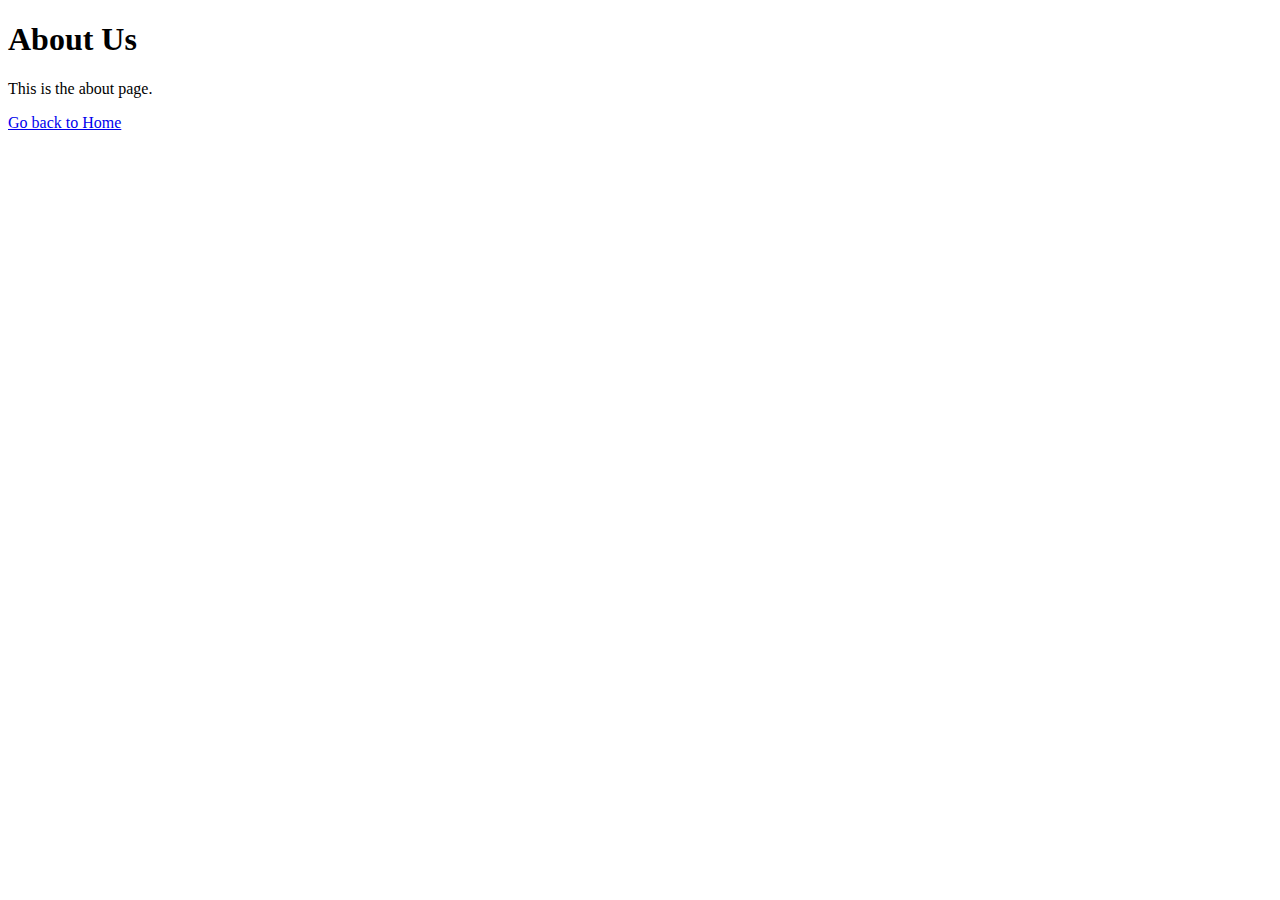
==== docs/about/about.html @ 99c329bb "Update index.html and styles" ====
<!DOCTYPE html>
<link rel="stylesheet" type="text/css" href="{{ url_for('static', filename='style.css') }}">
<html lang="en">
<head>
    <meta charset="UTF-8">
    <meta name="viewport" content="width=device-width, initial-scale=1.0">
    <title>About</title>
</head>
<body>
    <h1>About Us</h1>
    <p>This is the about page.</p>
    <a href="/">Go back to Home</a>
</body>
</html>
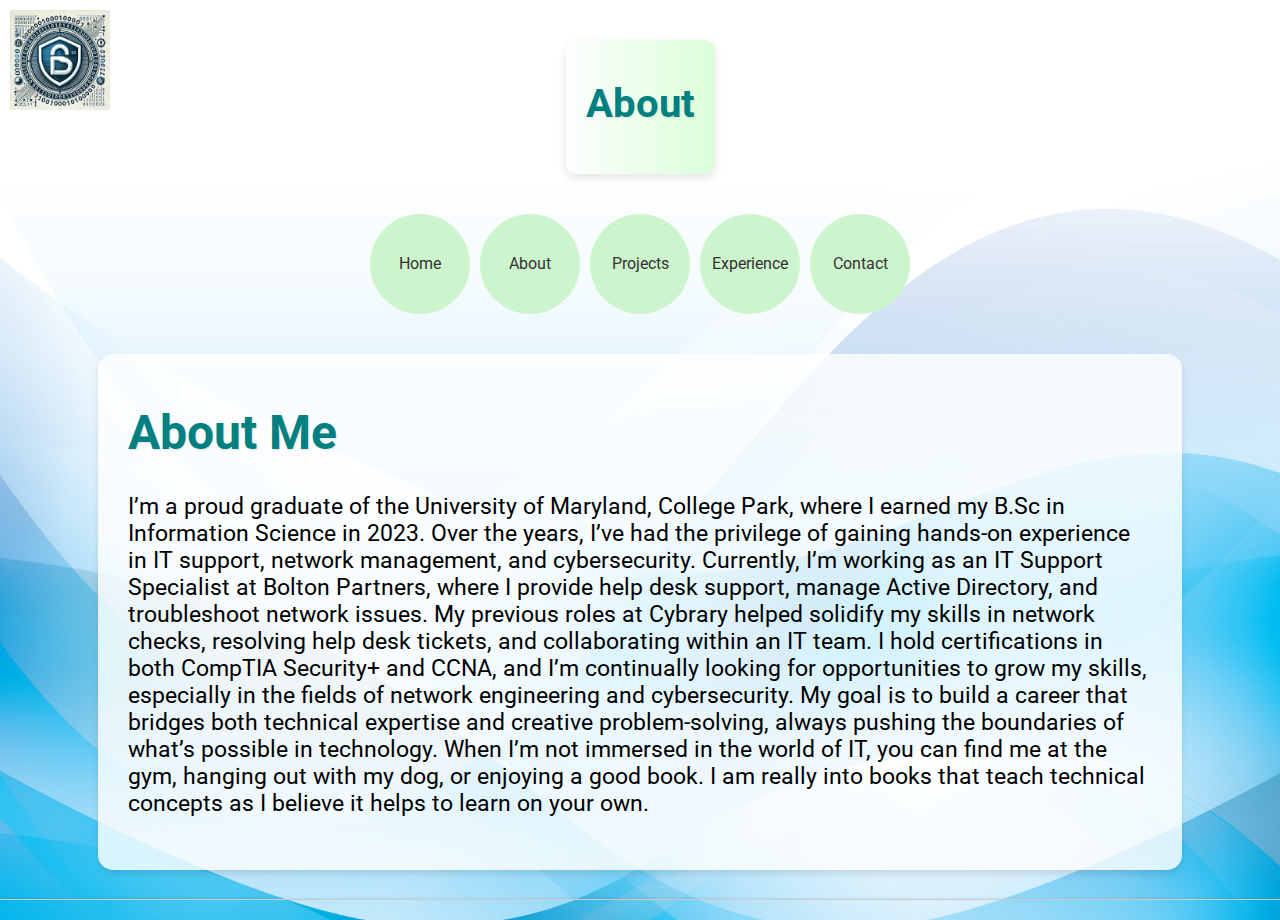
==== commit d505a8d8: "update" ====
--- a/docs/about/about.html
+++ b/docs/about/about.html
@@ -1,15 +1,46 @@
 <!DOCTYPE html>
-<link rel="stylesheet" type="text/css" href="{{ url_for('static', filename='style.css') }}">
 <html lang="en">
 <head>
     <meta charset="UTF-8">
     <meta name="viewport" content="width=device-width, initial-scale=1.0">
-    <title>About</title>
+    <title>About Me - Dan Soltis</title>
+    <link rel="stylesheet" href="../static/css/style.css">
 </head>
 <body>
-    <h1>About Us</h1>
-    <p>This is the about page.</p>
-    <a href="/">Go back to Home</a>
+    <header>
+       <div class="welcome-container">
+        <h1>About</h1>
+        </div> 
+    <img src="../static/images/logo.jpg" alt="DS Logo" class="logo"> 
+    <nav class="social-nav">
+        <!-- Navigation Links -->
+        <a href="../index.html" class="nav-icon">Home</a> <!-- Going up to the docs directory first -->
+        <a href="about.html" class="nav-icon">About</a> <!-- Same directory -->
+        <a href="../projects.html" class="nav-icon">Projects</a> <!-- Assuming projects.html is in the docs directory -->
+        <a href="../experience/exp.html" class="nav-icon">Experience</a>
+        <a href="../contact.html" class="nav-icon">Contact</a>
+    </nav>
+    </header>
+    <main>
+        <section class="hero">
+            <div class="about-section">
+            <h1>About Me</h1>
+            <p>I’m a proud graduate of the University of Maryland, College Park, where I earned my B.Sc in Information Science in 2023. Over the years, I’ve had the privilege of gaining hands-on experience in IT support, network management, and cybersecurity. Currently, I’m working as an IT Support Specialist at Bolton Partners, where I provide help desk support, manage Active Directory, and troubleshoot network issues. My previous roles at Cybrary helped solidify my skills in network checks, resolving help desk tickets, and collaborating within an IT team.
+
+            I hold certifications in both CompTIA Security+ and CCNA, and I’m continually looking for opportunities to grow my skills, especially in the fields of network engineering and cybersecurity. My goal is to build a career that bridges both technical expertise and creative problem-solving, always pushing the boundaries of what’s possible in technology.
+
+            When I’m not immersed in the world of IT, you can find me at the gym, hanging out with my dog, or enjoying a good book. I am really into books that teach technical concepts as I believe it helps to learn on your own.</p>
+            <!-- Add more detailed information about yourself here -->
+            </div>
+        </section>
+    </main>
+
+    <footer>
+        <!-- Footer content, keep it consistent across all pages -->
+    </footer>
+
+    <!-- JavaScript links, if any -->
 </body>
 </html>
 
+
--- a/docs/static/css/style.css
+++ b/docs/static/css/style.css
@@ -0,0 +1,193 @@
+/* Correct path if style.css and space_background.jpg are in the same directory */
+@import url('https://fonts.googleapis.com/css2?family=Roboto:wght@400;700&display=swap');
+
+main {
+    padding-bottom: 30px; /* Adjust this value as needed to ensure no overlap */
+}
+html, body {
+    font-family: 'Roboto', sans-serif;
+    color: #333;
+    margin: 0;
+    padding: 0;
+    background-color: whitesmoke; /* Light gray background for better readability */
+    background-size: cover;
+    min-height: 100vh
+    height: 100%;
+}
+
+body {
+    background-color: whitesmoke;
+    background-image: url('../images/backround.jpg'); /* Ensure this path is correct */
+    background-size: 100%; /* Cover the entire viewport without repeating */
+    background-position: center; /* Center the background image */
+    background-repeat: no-repeat; /* Do not repeat the image */
+    min-height: 100vh; 
+    color: #cdf5cd; /* Set text color to black for visibility */
+    width: 100%; 
+    height: 100%;
+}
+header {
+    display: flex;
+    flex-direction: column;
+    align-items: center;
+    justify-content: center;
+    text-align: center;
+    padding: 20px 0;
+}
+
+h1 {
+    color: #008080;
+    font-size: 2.5em; /* Increase font size */
+    font-weight: bold; /* Make the font bolder */
+    text-shadow: 1px 1px 2px rgba(0,0,0,0.1); /* Optional: Adds a subtle shadow for depth */
+    margin-top: 0px; /* Adjusts space above the text */
+    padding-top: 20px; /* Adds padding on the top for better spacing */
+}
+
+h2, h3 {
+    color: #008080;
+    font-size: 2.5em; /* Increase font size */
+    font-weight: bold; /* Make the font bolder */
+    text-shadow: 1px 1px 2px rgba(0,0,0,0.1); /* Optional: Adds a subtle shadow for depth */
+    margin-top: 0px; /* Adjusts space above the text */
+    padding-top: 20px; /* Adds padding on the top for better spacing */
+
+}
+
+
+
+p {
+    color: #000000;
+    font-size: 1.2em;
+}
+
+button {
+    color: #008080 !important;
+    margin-top: 10px;
+    padding: 10px 20px;
+    background-color: #cdf5cd !important; /* Button background color */
+    border: none;
+    border-radius: 5px;
+    cursor: pointer;
+    font-size: 1em;
+}
+
+button:hover {
+    background-color: #f0f0f0;
+}
+
+strong {
+    color: #3d965f; /* Set to your preferred color */
+    font-weight: bold; /* Ensures text is bold */
+}
+
+.welcome-container {
+    background: linear-gradient(to right, #fdfdfd, #dbffd9); /* Fancy gradient background */
+    padding: 20px; /* Spacing around the text */
+    border-radius: 10px; /* Rounded corners */
+    box-shadow: 0 4px 8px rgba(0,0,0,0.1); /* Subtle shadow for depth */
+    text-align: center; /* Center the text horizontally */
+    margin: 20px auto; /* Center the container on the page */
+    max-width: 60%; /* Maximum width of the container */
+    color: white; /* White text color */
+}
+
+
+
+
+
+.bold {
+    font-weight: bold;
+}
+
+.profile-img-container {
+    background-color: #57bef3; /* Light grey background */
+    border-radius: 10px; /* Rounded corners */
+    padding: 10px; /* Space between the image and the container edges */
+    box-shadow: 0 4px 8px rgba(0,0,0,0.1); /* Subtle shadow around the container */
+    display: inline-block; /* Aligns the block with the surrounding text or elements */
+}
+
+.profile-img {
+    width: 13%; /* Make the image fill the container */
+    height: auto; /* Maintain aspect ratio */
+    border-radius: 8px; /* Smooth rounded corners for the image itself */
+}
+
+
+
+.logo {
+    position: absolute; /* Adjusts the positioning relative to its nearest positioned ancestor */
+    top: 10px; /* Distance from the top */
+    left: 10px; /* Distance from the left */
+    width: 100px; /* Adjust the width as necessary */
+    height: auto; /* Keeps the aspect ratio intact */
+}
+
+
+.background-section {
+    background-color: rgba(255, 255, 255, 0.8); /* White background with opacity */
+    border-radius: 15px; /* Rounded corners */
+    padding: 20px; /* Padding inside the box */
+    box-shadow: 0 4px 8px rgba(0, 0, 0, 0.1); /* Subtle shadow for depth */
+    margin: 20px; /* Margin around the box */
+    max-width: 80%; /* Maximum width of the box */
+    margin-left: auto; /* Centers the box horizontally */
+    margin-right: auto; /* Centers the box horizontally */
+    font-size: 1.1em; /* Slightly larger text */
+}
+
+.about-section {
+    background-color: rgba(255, 255, 255, 0.8); /* Light blue background with opacity */
+    border-radius: 15px; /* Rounded corners */
+    padding: 30px; /* Increased padding for a larger focus area */
+    box-shadow: 0 4px 6px rgba(0, 0, 0, 0.1); /* Subtle shadow for depth */
+    margin: 20px; /* Margin around the box */
+    max-width: 80%; /* Maximum width of the box */
+    margin-left: auto; /* Centers the box horizontally */
+    margin-right: auto; /* Centers the box horizontally */
+    font-size: 1.2em; /* Slightly larger text than the rest of the site */
+}
+
+
+
+.social-nav {
+    display: flex; /* This will align your nav items in a row */
+    justify-content: center; /* This will center the nav items horizontally */
+    margin-top: 20px; /* Adds space between the title and nav */
+    gap: 10px; /* Space between each link */
+}
+
+.nav-icon {
+    text-decoration: none; /* Removes underline from links */
+    padding: 10px; /* Adds padding around the text for better clickability */
+    border-radius: 50%; /* Makes the links circular */
+    background-color: #CDF5CD; /* Example background color */
+    color: #333; /* Text color */
+    display: inline-block; /* Allows applying padding and border radius */
+    width: 80px; /* Specific width for circle */
+    height: 80px; /* Specific height for circle */
+    display: flex;
+    justify-content: center; /* Center the text horizontally */
+    align-items: center; /* Center the text vertically */
+}
+
+.nav-icon:hover {
+    background-color: #eee; /* Lighter background on hover */
+    box-shadow: 0 5px 15px rgba(0,0,0,0.2); /* Larger shadow on hover */
+}
+footer {
+    position: fixed;
+    bottom: 0;
+    left: 0;
+    width: 100%;
+    background-color: #f0f0f0; /* Light gray background for consistency */
+    text-align: center;
+    padding: .10px 0; /* Small padding for a thin appearance */
+    font-size: 8px; /* Adjust font size for visual comfort */
+    border-top: 1px solid #ccc; /* Subtle top border for separation */
+    box-shadow: 0 -1px 2px rgba(0,0,0,0.1); /* Subtle shadow for depth */
+}
+footer a {
+    padding: 0 2px;
+}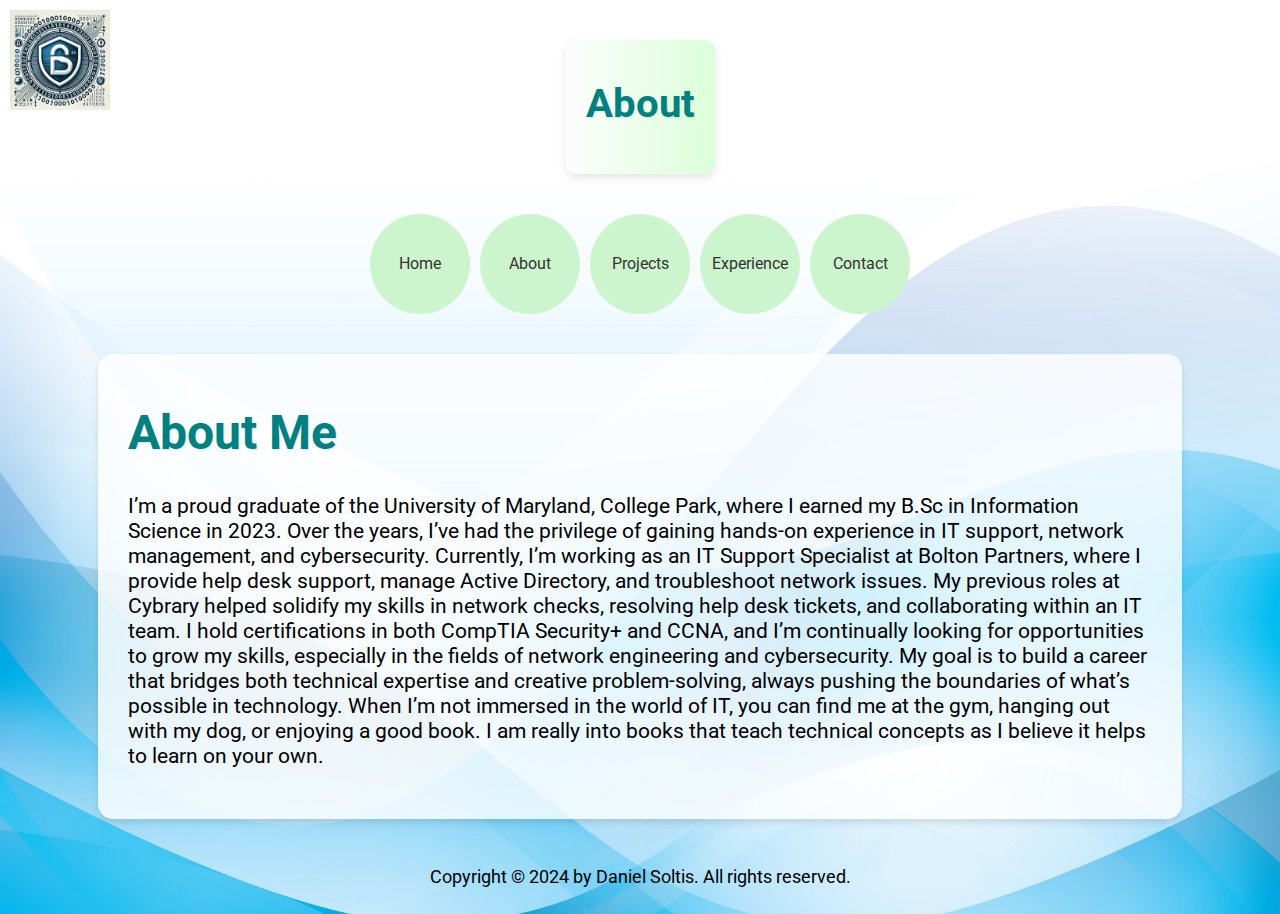
==== commit c3577178: "update" ====
--- a/docs/about/about.html
+++ b/docs/about/about.html
@@ -36,7 +36,7 @@
     </main>
 
     <footer>
-        <!-- Footer content, keep it consistent across all pages -->
+        <p>Copyright © 2024 by Daniel Soltis. All rights reserved.</p>
     </footer>
 
     <!-- JavaScript links, if any -->
--- a/docs/static/css/style.css
+++ b/docs/static/css/style.css
@@ -1,9 +1,6 @@
 /* Correct path if style.css and space_background.jpg are in the same directory */
 @import url('https://fonts.googleapis.com/css2?family=Roboto:wght@400;700&display=swap');
 
-main {
-    padding-bottom: 30px; /* Adjust this value as needed to ensure no overlap */
-}
 html, body {
     font-family: 'Roboto', sans-serif;
     color: #333;
@@ -26,6 +23,14 @@
     width: 100%; 
     height: 100%;
 }
+
+main {
+    flex: 1; /* Allows main content to expand and push the footer down */
+    width: 100%; /* Ensures main takes full width of the container */
+}
+
+
+
 header {
     display: flex;
     flex-direction: column;
@@ -35,37 +40,36 @@
     padding: 20px 0;
 }
 
+
+
 h1 {
     color: #008080;
-    font-size: 2.5em; /* Increase font size */
-    font-weight: bold; /* Make the font bolder */
-    text-shadow: 1px 1px 2px rgba(0,0,0,0.1); /* Optional: Adds a subtle shadow for depth */
-    margin-top: 0px; /* Adjusts space above the text */
-    padding-top: 20px; /* Adds padding on the top for better spacing */
+    font-size: 2.5em;
+    font-weight: bold;
+    text-shadow: 1px 1px 2px rgba(0,0,0,0.1);
+    margin-top: 0px;
+    padding-top: 20px;
 }
 
 h2, h3 {
     color: #008080;
-    font-size: 2.5em; /* Increase font size */
-    font-weight: bold; /* Make the font bolder */
-    text-shadow: 1px 1px 2px rgba(0,0,0,0.1); /* Optional: Adds a subtle shadow for depth */
-    margin-top: 0px; /* Adjusts space above the text */
-    padding-top: 20px; /* Adds padding on the top for better spacing */
-
-}
-
-
+    font-size: 2em; /* Slightly smaller for better responsiveness */
+    font-weight: bold;
+    text-shadow: 1px 1px 2px rgba(0,0,0,0.1);
+    margin-top: 0px;
+    padding-top: 20px;
+}
 
 p {
     color: #000000;
-    font-size: 1.2em;
+    font-size: 1.1em;
 }
 
 button {
     color: #008080 !important;
     margin-top: 10px;
     padding: 10px 20px;
-    background-color: #cdf5cd !important; /* Button background color */
+    background-color: #cdf5cd !important;
     border: none;
     border-radius: 5px;
     cursor: pointer;
@@ -77,117 +81,209 @@
 }
 
 strong {
-    color: #3d965f; /* Set to your preferred color */
-    font-weight: bold; /* Ensures text is bold */
+    color: #3d965f;
+    font-weight: bold;
 }
 
 .welcome-container {
-    background: linear-gradient(to right, #fdfdfd, #dbffd9); /* Fancy gradient background */
-    padding: 20px; /* Spacing around the text */
-    border-radius: 10px; /* Rounded corners */
-    box-shadow: 0 4px 8px rgba(0,0,0,0.1); /* Subtle shadow for depth */
-    text-align: center; /* Center the text horizontally */
-    margin: 20px auto; /* Center the container on the page */
-    max-width: 60%; /* Maximum width of the container */
-    color: white; /* White text color */
-}
-
-
-
-
+    background: linear-gradient(to right, #fdfdfd, #dbffd9);
+    padding: 20px;
+    border-radius: 10px;
+    box-shadow: 0 4px 8px rgba(0,0,0,0.1);
+    text-align: center;
+    margin: 20px auto;
+    max-width: 80%; /* Made it responsive by increasing width slightly */
+    color: white;
+}
 
 .bold {
     font-weight: bold;
 }
 
 .profile-img-container {
-    background-color: #57bef3; /* Light grey background */
-    border-radius: 10px; /* Rounded corners */
-    padding: 10px; /* Space between the image and the container edges */
-    box-shadow: 0 4px 8px rgba(0,0,0,0.1); /* Subtle shadow around the container */
-    display: inline-block; /* Aligns the block with the surrounding text or elements */
+    background-color: #57bef3;
+    border-radius: 10px;
+    padding: 10px;
+    box-shadow: 0 4px 8px rgba(0,0,0,0.1);
+    display: inline-block;
 }
 
 .profile-img {
-    width: 13%; /* Make the image fill the container */
-    height: auto; /* Maintain aspect ratio */
-    border-radius: 8px; /* Smooth rounded corners for the image itself */
-}
-
-
+    width: 100%; /* Full width for mobile responsiveness */
+    max-width: 200px; /* Maximum width to maintain control on desktop */
+    height: auto;
+    border-radius: 8px;
+}
 
 .logo {
-    position: absolute; /* Adjusts the positioning relative to its nearest positioned ancestor */
-    top: 10px; /* Distance from the top */
-    left: 10px; /* Distance from the left */
-    width: 100px; /* Adjust the width as necessary */
-    height: auto; /* Keeps the aspect ratio intact */
+    position: absolute;
+    top: 10px;
+    left: 10px;
+    width: 100px;
+    height: auto;
+}
+
+@media (max-width: 768px) {
+    .logo {
+        width: 50px; /* Even smaller for very small devices */
+    }
 }
 
 
 .background-section {
-    background-color: rgba(255, 255, 255, 0.8); /* White background with opacity */
-    border-radius: 15px; /* Rounded corners */
-    padding: 20px; /* Padding inside the box */
-    box-shadow: 0 4px 8px rgba(0, 0, 0, 0.1); /* Subtle shadow for depth */
-    margin: 20px; /* Margin around the box */
-    max-width: 80%; /* Maximum width of the box */
-    margin-left: auto; /* Centers the box horizontally */
-    margin-right: auto; /* Centers the box horizontally */
-    font-size: 1.1em; /* Slightly larger text */
+    background-color: rgba(255, 255, 255, 0.8);
+    border-radius: 15px;
+    padding: 20px;
+    box-shadow: 0 4px 8px rgba(0, 0, 0, 0.1);
+    margin: 20px;
+    max-width: 80%; /* Improved for responsiveness */
+    margin-left: auto;
+    margin-right: auto;
+    font-size: 1.1em;
 }
 
 .about-section {
-    background-color: rgba(255, 255, 255, 0.8); /* Light blue background with opacity */
-    border-radius: 15px; /* Rounded corners */
-    padding: 30px; /* Increased padding for a larger focus area */
-    box-shadow: 0 4px 6px rgba(0, 0, 0, 0.1); /* Subtle shadow for depth */
-    margin: 20px; /* Margin around the box */
-    max-width: 80%; /* Maximum width of the box */
-    margin-left: auto; /* Centers the box horizontally */
-    margin-right: auto; /* Centers the box horizontally */
-    font-size: 1.2em; /* Slightly larger text than the rest of the site */
-}
-
-
+    background-color: rgba(255, 255, 255, 0.8);
+    border-radius: 15px;
+    padding: 30px;
+    box-shadow: 0 4px 6px rgba(0, 0, 0, 0.1);
+    margin: 20px;
+    max-width: 80%;
+    margin-left: auto;
+    margin-right: auto;
+    font-size: 1.2em;
+}
 
 .social-nav {
-    display: flex; /* This will align your nav items in a row */
-    justify-content: center; /* This will center the nav items horizontally */
-    margin-top: 20px; /* Adds space between the title and nav */
-    gap: 10px; /* Space between each link */
+    display: flex;
+    justify-content: center;
+    margin-top: 20px;
+    gap: 10px;
 }
 
 .nav-icon {
-    text-decoration: none; /* Removes underline from links */
-    padding: 10px; /* Adds padding around the text for better clickability */
-    border-radius: 50%; /* Makes the links circular */
-    background-color: #CDF5CD; /* Example background color */
-    color: #333; /* Text color */
-    display: inline-block; /* Allows applying padding and border radius */
-    width: 80px; /* Specific width for circle */
-    height: 80px; /* Specific height for circle */
+    text-decoration: none;
+    padding: 10px;
+    border-radius: 50%;
+    background-color: #CDF5CD;
+    color: #333;
+    display: inline-block;
+    width: 80px;
+    height: 80px;
     display: flex;
-    justify-content: center; /* Center the text horizontally */
-    align-items: center; /* Center the text vertically */
-}
+    justify-content: center;
+    align-items: center;
+}
+
+@media (max-width: 768px) {
+    .nav-icon {
+        width: 60px; /* Smaller size for mobile */
+        height: 60px; /* Smaller size for mobile */
+        font-size: 0.8em; /* Smaller font size for text within the circles */
+        margin: 2px; /* Reduced margin to fit smaller screens */
+    }
+    .social-nav {
+        flex-wrap: wrap; /* Allow the nav icons to wrap if space is insufficient */
+        padding: 0 10px; /* Padding on the sides */
+    }
+}
+
+
 
 .nav-icon:hover {
-    background-color: #eee; /* Lighter background on hover */
-    box-shadow: 0 5px 15px rgba(0,0,0,0.2); /* Larger shadow on hover */
-}
+    background-color: #eee;
+    box-shadow: 0 5px 15px rgba(0,0,0,0.2);
+}
+
 footer {
-    position: fixed;
-    bottom: 0;
-    left: 0;
-    width: 100%;
-    background-color: #f0f0f0; /* Light gray background for consistency */
     text-align: center;
-    padding: .10px 0; /* Small padding for a thin appearance */
-    font-size: 8px; /* Adjust font size for visual comfort */
-    border-top: 1px solid #ccc; /* Subtle top border for separation */
-    box-shadow: 0 -1px 2px rgba(0,0,0,0.1); /* Subtle shadow for depth */
-}
+    padding: 10px 0;
+}
+
 footer a {
     padding: 0 2px;
-}+}
+
+/* Media Queries for Mobile Responsiveness */
+@media (max-width: 768px) {
+    h1 {
+        font-size: 2em; /* Adjust font size for smaller screens */
+    }
+
+    h2, h3 {
+        font-size: 1.5em;
+    }
+
+    .profile-img {
+        width: 80%; /* Ensure the profile image resizes well on mobile */
+        max-width: 150px; /* Limit for smaller screens */
+    }
+
+    .welcome-container, .about-section, .background-section {
+        max-width: 95%; /* Stretch sections to use more space on mobile */
+    }
+
+    nav a {
+        margin: 0 5px;
+        font-size: 0.9em; /* Make the nav items smaller for mobile */
+    }
+
+    .nav-icon {
+        width: 60px;
+        height: 60px; /* Make nav icons smaller */
+    }
+}
+
+@media (max-width: 768px) {
+    body {
+        background-size: cover; /* Adjust background size for smaller screens */
+    }
+
+    header {
+        padding: 10px; /* Reduce padding to better fit mobile screens */
+    }
+
+    .welcome-container, .about-section, .background-section {
+        padding: 10px; /* Reduce padding for content sections */
+        margin: 10px 5px; /* Adjust margins for mobile */
+        max-width: 95%; /* Use more screen width for content */
+    }
+
+    h1, h2, h3 {
+        font-size: 1.2em; /* Reduce the size of headers on small screens */
+    }
+
+    .nav-icon {
+        padding: 8px; /* Smaller padding */
+        width: 50px; /* Smaller width for icons */
+        height: 50px; /* Smaller height for icons */
+        font-size: 0.8em; /* Smaller font size for navigation texts */
+    }
+
+    .profile-img {
+        width: 80%; /* Larger relative width to screen size for visibility */
+        max-width: 150px; /* Maximum width constraint for image */
+    }
+
+    .logo {
+        width: 80px; /* Smaller logo size */
+        position: static; /* Adjust position to default flow if necessary */
+    }
+
+    footer {
+        font-size: 0.8em; /* Smaller font size for footer on mobile */
+    }
+}
+
+@media (max-width: 768px) {
+    body, header, main {
+        padding: 5px;
+    }
+
+    .welcome-container, .about-section, .background-section {
+        padding: 5px;
+        margin: 5px;
+        max-width: 100%; /* Use full width to avoid overflow */
+    }
+}
+
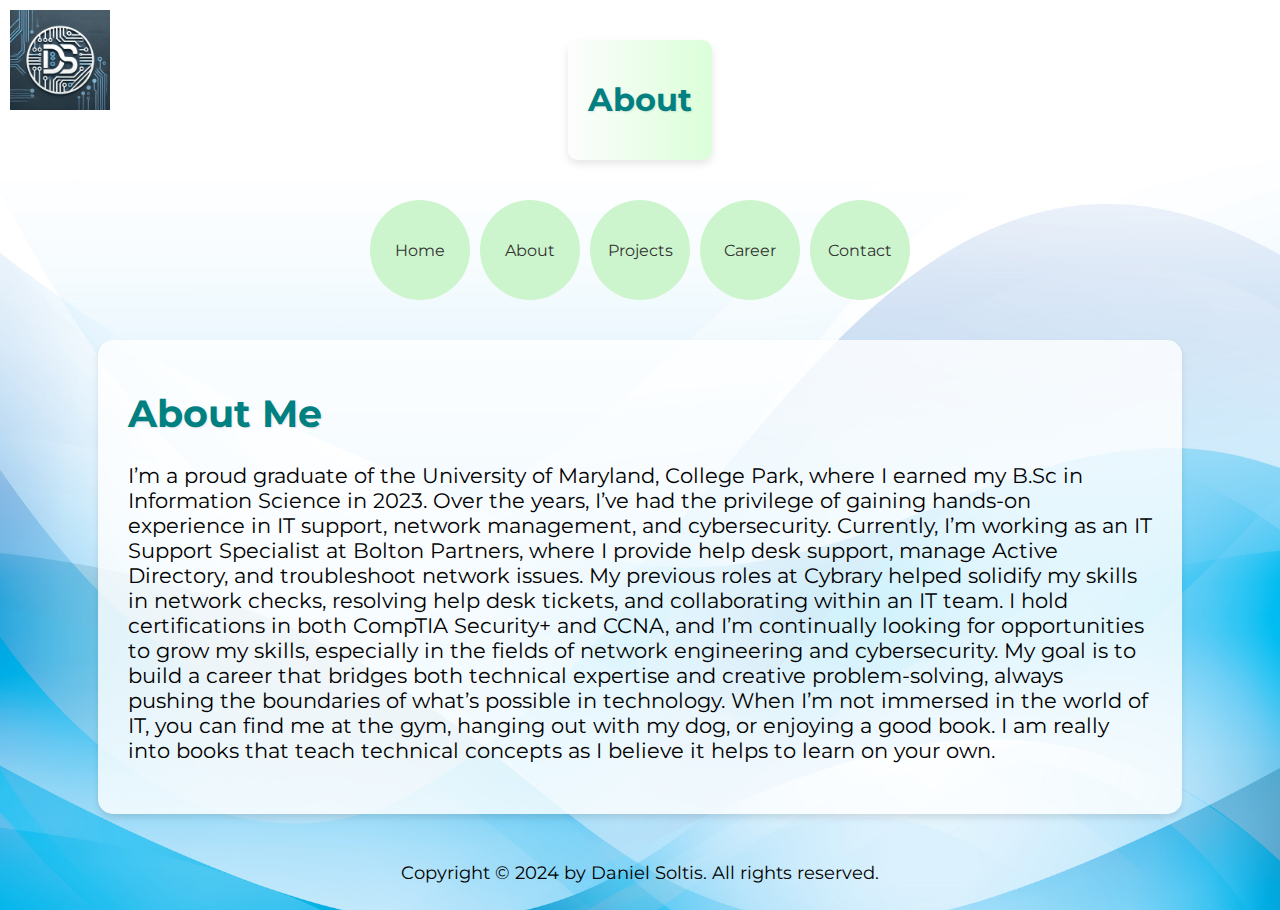
==== commit d4a722bb: "update" ====
--- a/docs/about/about.html
+++ b/docs/about/about.html
@@ -14,11 +14,11 @@
     <img src="../static/images/logo.jpg" alt="DS Logo" class="logo"> 
     <nav class="social-nav">
         <!-- Navigation Links -->
-        <a href="../index.html" class="nav-icon">Home</a> <!-- Going up to the docs directory first -->
-        <a href="about.html" class="nav-icon">About</a> <!-- Same directory -->
-        <a href="../projects.html" class="nav-icon">Projects</a> <!-- Assuming projects.html is in the docs directory -->
-        <a href="../experience/exp.html" class="nav-icon">Experience</a>
-        <a href="../contact.html" class="nav-icon">Contact</a>
+        <a href="../index.html" class="nav-icon">Home</a> 
+        <a href="about.html" class="nav-icon">About</a> 
+        <a href="../projects.html" class="nav-icon">Projects</a> 
+        <a href="../experience/exp.html" class="nav-icon">Career</a>
+        <a href="../contact/contact.html" class="nav-icon">Contact</a>
     </nav>
     </header>
     <main>
@@ -30,7 +30,6 @@
             I hold certifications in both CompTIA Security+ and CCNA, and I’m continually looking for opportunities to grow my skills, especially in the fields of network engineering and cybersecurity. My goal is to build a career that bridges both technical expertise and creative problem-solving, always pushing the boundaries of what’s possible in technology.
 
             When I’m not immersed in the world of IT, you can find me at the gym, hanging out with my dog, or enjoying a good book. I am really into books that teach technical concepts as I believe it helps to learn on your own.</p>
-            <!-- Add more detailed information about yourself here -->
             </div>
         </section>
     </main>
--- a/docs/static/css/style.css
+++ b/docs/static/css/style.css
@@ -1,12 +1,12 @@
-/* Correct path if style.css and space_background.jpg are in the same directory */
-@import url('https://fonts.googleapis.com/css2?family=Roboto:wght@400;700&display=swap');
+
+@import url('https://fonts.googleapis.com/css2?family=Montserrat:wght@400;700&display=swap');
 
 html, body {
-    font-family: 'Roboto', sans-serif;
+    font-family: 'Montserrat', sans-serif;
     color: #333;
     margin: 0;
     padding: 0;
-    background-color: whitesmoke; /* Light gray background for better readability */
+    background-color: whitesmoke; 
     background-size: cover;
     min-height: 100vh
     height: 100%;
@@ -14,19 +14,19 @@
 
 body {
     background-color: whitesmoke;
-    background-image: url('../images/backround.jpg'); /* Ensure this path is correct */
-    background-size: 100%; /* Cover the entire viewport without repeating */
-    background-position: center; /* Center the background image */
-    background-repeat: no-repeat; /* Do not repeat the image */
+    background-image: url('../images/backround.jpg'); 
+    background-size: 100%; 
+    background-position: center; 
+    background-repeat: no-repeat; 
     min-height: 100vh; 
-    color: #cdf5cd; /* Set text color to black for visibility */
+    color: #5dab5d; 
     width: 100%; 
     height: 100%;
 }
 
 main {
-    flex: 1; /* Allows main content to expand and push the footer down */
-    width: 100%; /* Ensures main takes full width of the container */
+    flex: 1; 
+    width: 100%; 
 }
 
 
@@ -44,7 +44,7 @@
 
 h1 {
     color: #008080;
-    font-size: 2.5em;
+    font-size: 2em;
     font-weight: bold;
     text-shadow: 1px 1px 2px rgba(0,0,0,0.1);
     margin-top: 0px;
@@ -53,7 +53,7 @@
 
 h2, h3 {
     color: #008080;
-    font-size: 2em; /* Slightly smaller for better responsiveness */
+    font-size: 2em; 
     font-weight: bold;
     text-shadow: 1px 1px 2px rgba(0,0,0,0.1);
     margin-top: 0px;
@@ -85,6 +85,16 @@
     font-weight: bold;
 }
 
+.logo-img {
+    image-rendering: optimizeQuality; 
+    image-rendering: -webkit-optimize-contrast; 
+    -webkit-font-smoothing: antialiased; 
+    -moz-osx-font-smoothing: grayscale; 
+}
+
+
+
+
 .welcome-container {
     background: linear-gradient(to right, #fdfdfd, #dbffd9);
     padding: 20px;
@@ -92,7 +102,7 @@
     box-shadow: 0 4px 8px rgba(0,0,0,0.1);
     text-align: center;
     margin: 20px auto;
-    max-width: 80%; /* Made it responsive by increasing width slightly */
+    max-width: 80%; 
     color: white;
 }
 
@@ -109,8 +119,8 @@
 }
 
 .profile-img {
-    width: 100%; /* Full width for mobile responsiveness */
-    max-width: 200px; /* Maximum width to maintain control on desktop */
+    width: 100%; 
+    max-width: 200px; 
     height: auto;
     border-radius: 8px;
 }
@@ -125,7 +135,7 @@
 
 @media (max-width: 768px) {
     .logo {
-        width: 50px; /* Even smaller for very small devices */
+        width: 50px; 
     }
 }
 
@@ -136,7 +146,7 @@
     padding: 20px;
     box-shadow: 0 4px 8px rgba(0, 0, 0, 0.1);
     margin: 20px;
-    max-width: 80%; /* Improved for responsiveness */
+    max-width: 80%; 
     margin-left: auto;
     margin-right: auto;
     font-size: 1.1em;
@@ -177,14 +187,14 @@
 
 @media (max-width: 768px) {
     .nav-icon {
-        width: 60px; /* Smaller size for mobile */
-        height: 60px; /* Smaller size for mobile */
-        font-size: 0.8em; /* Smaller font size for text within the circles */
-        margin: 2px; /* Reduced margin to fit smaller screens */
+        width: 60px; 
+        height: 60px; 
+        font-size: 0.8em; 
+        margin: 2px; 
     }
     .social-nav {
-        flex-wrap: wrap; /* Allow the nav icons to wrap if space is insufficient */
-        padding: 0 10px; /* Padding on the sides */
+        flex-wrap: wrap; 
+        padding: 0 10px; 
     }
 }
 
@@ -207,7 +217,7 @@
 /* Media Queries for Mobile Responsiveness */
 @media (max-width: 768px) {
     h1 {
-        font-size: 2em; /* Adjust font size for smaller screens */
+        font-size: 2em; 
     }
 
     h2, h3 {
@@ -215,63 +225,68 @@
     }
 
     .profile-img {
-        width: 80%; /* Ensure the profile image resizes well on mobile */
-        max-width: 150px; /* Limit for smaller screens */
+        width: 80%; 
+        max-width: 150px; 
     }
 
     .welcome-container, .about-section, .background-section {
-        max-width: 95%; /* Stretch sections to use more space on mobile */
+        max-width: 95%; 
     }
 
     nav a {
         margin: 0 5px;
-        font-size: 0.9em; /* Make the nav items smaller for mobile */
+        font-size: 0.9em; 
     }
 
     .nav-icon {
         width: 60px;
-        height: 60px; /* Make nav icons smaller */
+        height: 60px; 
     }
 }
 
 @media (max-width: 768px) {
     body {
-        background-size: cover; /* Adjust background size for smaller screens */
+        background-size: cover; 
     }
 
     header {
-        padding: 10px; /* Reduce padding to better fit mobile screens */
+        padding: 10px; 
     }
 
     .welcome-container, .about-section, .background-section {
-        padding: 10px; /* Reduce padding for content sections */
-        margin: 10px 5px; /* Adjust margins for mobile */
-        max-width: 95%; /* Use more screen width for content */
+        padding: 10px; 
+        margin: 10px 5px; 
+        max-width: 95%; 
     }
 
     h1, h2, h3 {
-        font-size: 1.2em; /* Reduce the size of headers on small screens */
+        font-size: 1.2em; 
     }
 
     .nav-icon {
-        padding: 8px; /* Smaller padding */
-        width: 50px; /* Smaller width for icons */
-        height: 50px; /* Smaller height for icons */
-        font-size: 0.8em; /* Smaller font size for navigation texts */
+        padding: 8px; 
+        width: 50px; 
+        height: 50px; 
+        font-size: 0.8em; 
     }
 
     .profile-img {
-        width: 80%; /* Larger relative width to screen size for visibility */
-        max-width: 150px; /* Maximum width constraint for image */
+        width: 80%; 
+        max-width: 150px; 
     }
 
     .logo {
-        width: 80px; /* Smaller logo size */
-        position: static; /* Adjust position to default flow if necessary */
-    }
+        width: 40px; 
+        position: static; 
+    }
+
+    
+
+
+
 
     footer {
-        font-size: 0.8em; /* Smaller font size for footer on mobile */
+        font-size: 0.8em; 
     }
 }
 
@@ -283,7 +298,7 @@
     .welcome-container, .about-section, .background-section {
         padding: 5px;
         margin: 5px;
-        max-width: 100%; /* Use full width to avoid overflow */
-    }
-}
-
+        max-width: 100%; 
+    }
+}
+
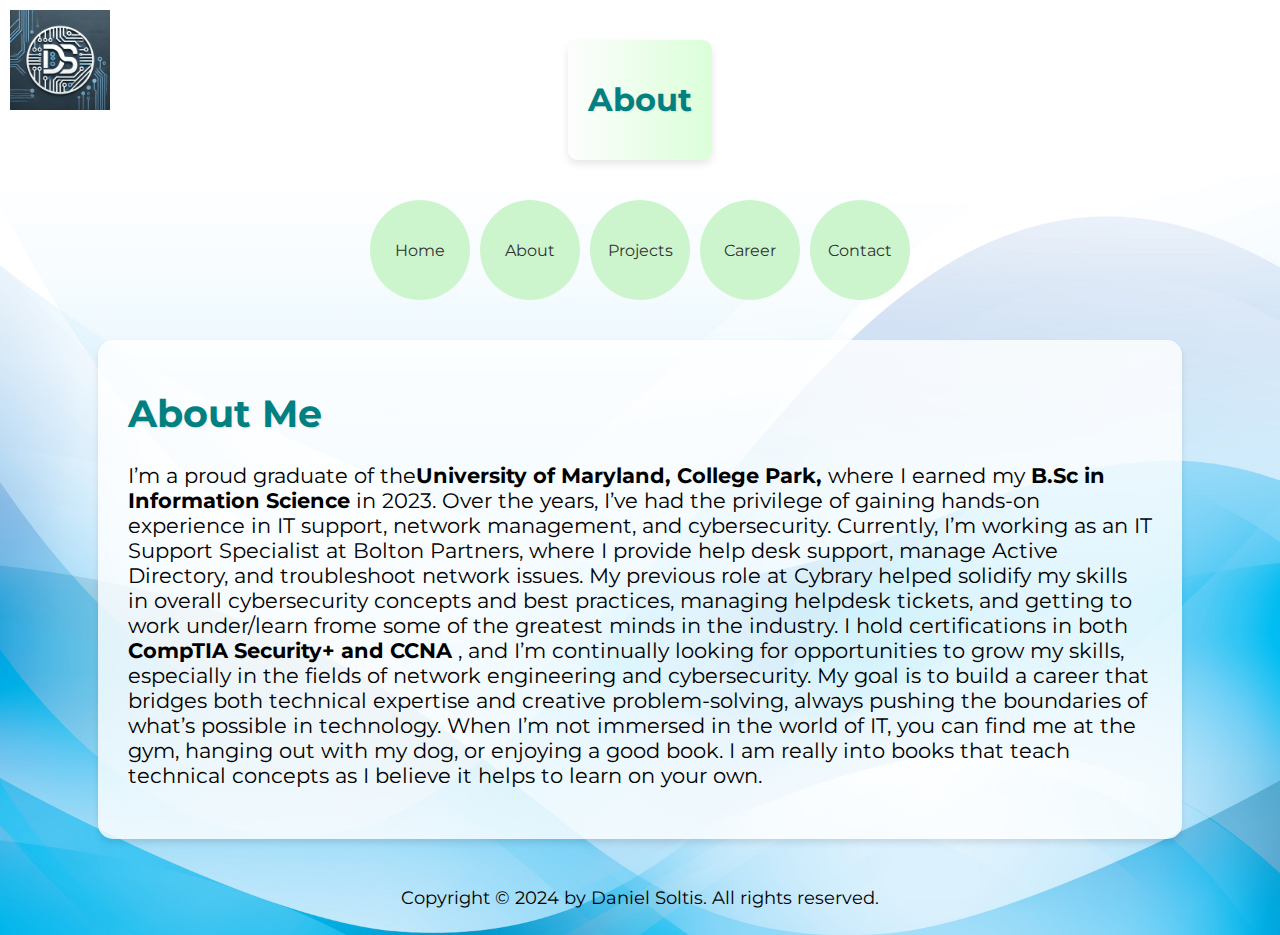
==== commit 98db67fb: "update" ====
--- a/docs/about/about.html
+++ b/docs/about/about.html
@@ -16,7 +16,7 @@
         <!-- Navigation Links -->
         <a href="../index.html" class="nav-icon">Home</a> 
         <a href="about.html" class="nav-icon">About</a> 
-        <a href="../projects.html" class="nav-icon">Projects</a> 
+        <a href="../projects/projects.html" class="nav-icon">Projects</a> 
         <a href="../experience/exp.html" class="nav-icon">Career</a>
         <a href="../contact/contact.html" class="nav-icon">Contact</a>
     </nav>
@@ -25,9 +25,9 @@
         <section class="hero">
             <div class="about-section">
             <h1>About Me</h1>
-            <p>I’m a proud graduate of the University of Maryland, College Park, where I earned my B.Sc in Information Science in 2023. Over the years, I’ve had the privilege of gaining hands-on experience in IT support, network management, and cybersecurity. Currently, I’m working as an IT Support Specialist at Bolton Partners, where I provide help desk support, manage Active Directory, and troubleshoot network issues. My previous roles at Cybrary helped solidify my skills in network checks, resolving help desk tickets, and collaborating within an IT team.
+            <p>I’m a proud graduate of the<span class="bold">University of Maryland, College Park, </span>where I earned my <span class="bold">B.Sc in Information Science </span>in 2023. Over the years, I’ve had the privilege of gaining hands-on experience in IT support, network management, and cybersecurity. Currently, I’m working as an IT Support Specialist at Bolton Partners, where I provide help desk support, manage Active Directory, and troubleshoot network issues. My previous role at Cybrary helped solidify my skills in overall cybersecurity concepts and best practices, managing helpdesk tickets, and getting to work under/learn frome some of the greatest minds in the industry.
 
-            I hold certifications in both CompTIA Security+ and CCNA, and I’m continually looking for opportunities to grow my skills, especially in the fields of network engineering and cybersecurity. My goal is to build a career that bridges both technical expertise and creative problem-solving, always pushing the boundaries of what’s possible in technology.
+            I hold certifications in both <span class="bold">CompTIA Security+ and CCNA </span>, and I’m continually looking for opportunities to grow my skills, especially in the fields of network engineering and cybersecurity. My goal is to build a career that bridges both technical expertise and creative problem-solving, always pushing the boundaries of what’s possible in technology.
 
             When I’m not immersed in the world of IT, you can find me at the gym, hanging out with my dog, or enjoying a good book. I am really into books that teach technical concepts as I believe it helps to learn on your own.</p>
             </div>
--- a/docs/static/css/style.css
+++ b/docs/static/css/style.css
@@ -163,6 +163,43 @@
     margin-right: auto;
     font-size: 1.2em;
 }
+
+
+.header-container {
+    background-color: rgba(255, 255, 255, 0.8);
+    border-radius: 15px;
+    padding: 30px;
+    box-shadow: 0 4px 6px rgba(0, 0, 0, 0.1);
+    margin: 20px;
+    max-width: 80%;
+    margin-left: auto;
+    margin-right: auto;
+    font-size: 1.2em;
+
+}
+
+.terp-logo {
+            width: 120px;           
+            height: auto;         
+            margin-right: 10px;    
+        }
+
+.cert-logo {
+    width: 120px; /* You can adjust this size */
+    height: auto; /* Keeps the aspect ratio intact */
+    margin-right: 10px; /* Space between logo and header text */
+    vertical-align: middle;
+}
+
+.ccna-logo {
+    width: 150px; /* You can adjust this size */
+    height: auto; /* Keeps the aspect ratio intact */
+    margin-right: 10px; /* Space between logo and header text */
+    vertical-align: middle;
+}
+
+
+
 
 .social-nav {
     display: flex;
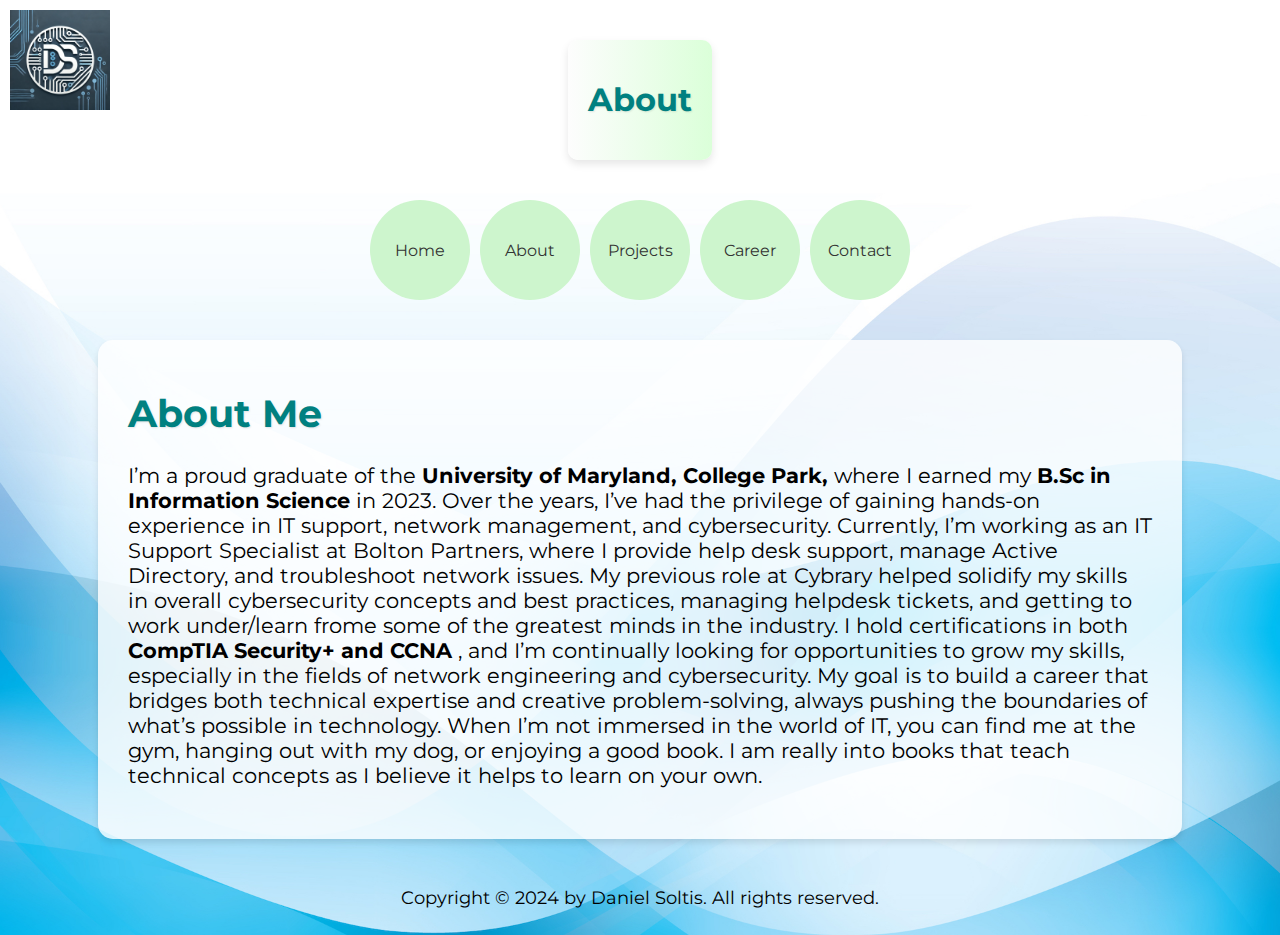
==== commit 7106244b: "update" ====
--- a/docs/about/about.html
+++ b/docs/about/about.html
@@ -25,7 +25,7 @@
         <section class="hero">
             <div class="about-section">
             <h1>About Me</h1>
-            <p>I’m a proud graduate of the<span class="bold">University of Maryland, College Park, </span>where I earned my <span class="bold">B.Sc in Information Science </span>in 2023. Over the years, I’ve had the privilege of gaining hands-on experience in IT support, network management, and cybersecurity. Currently, I’m working as an IT Support Specialist at Bolton Partners, where I provide help desk support, manage Active Directory, and troubleshoot network issues. My previous role at Cybrary helped solidify my skills in overall cybersecurity concepts and best practices, managing helpdesk tickets, and getting to work under/learn frome some of the greatest minds in the industry.
+            <p>I’m a proud graduate of the <span class="bold">University of Maryland, College Park, </span>where I earned my <span class="bold">B.Sc in Information Science </span>in 2023. Over the years, I’ve had the privilege of gaining hands-on experience in IT support, network management, and cybersecurity. Currently, I’m working as an IT Support Specialist at Bolton Partners, where I provide help desk support, manage Active Directory, and troubleshoot network issues. My previous role at Cybrary helped solidify my skills in overall cybersecurity concepts and best practices, managing helpdesk tickets, and getting to work under/learn frome some of the greatest minds in the industry.
 
             I hold certifications in both <span class="bold">CompTIA Security+ and CCNA </span>, and I’m continually looking for opportunities to grow my skills, especially in the fields of network engineering and cybersecurity. My goal is to build a career that bridges both technical expertise and creative problem-solving, always pushing the boundaries of what’s possible in technology.
 
@@ -38,7 +38,7 @@
         <p>Copyright © 2024 by Daniel Soltis. All rights reserved.</p>
     </footer>
 
-    <!-- JavaScript links, if any -->
+    
 </body>
 </html>
 
--- a/docs/static/css/style.css
+++ b/docs/static/css/style.css
@@ -184,17 +184,27 @@
             margin-right: 10px;    
         }
 
+@media (max-width: 768px) { 
+    .cert-logo {
+        width: 60px; 
+        height: auto; 
+        margin-right: 5px; 
+    }
+}
+
+
+
 .cert-logo {
-    width: 120px; /* You can adjust this size */
-    height: auto; /* Keeps the aspect ratio intact */
-    margin-right: 10px; /* Space between logo and header text */
+    width: 120px; 
+    height: auto; 
+    margin-right: 10px; 
     vertical-align: middle;
 }
 
 .ccna-logo {
-    width: 150px; /* You can adjust this size */
-    height: auto; /* Keeps the aspect ratio intact */
-    margin-right: 10px; /* Space between logo and header text */
+    width: 150px; 
+    height: auto; 
+    margin-right: 10px; 
     vertical-align: middle;
 }
 
@@ -251,7 +261,7 @@
     padding: 0 2px;
 }
 
-/* Media Queries for Mobile Responsiveness */
+
 @media (max-width: 768px) {
     h1 {
         font-size: 2em; 
